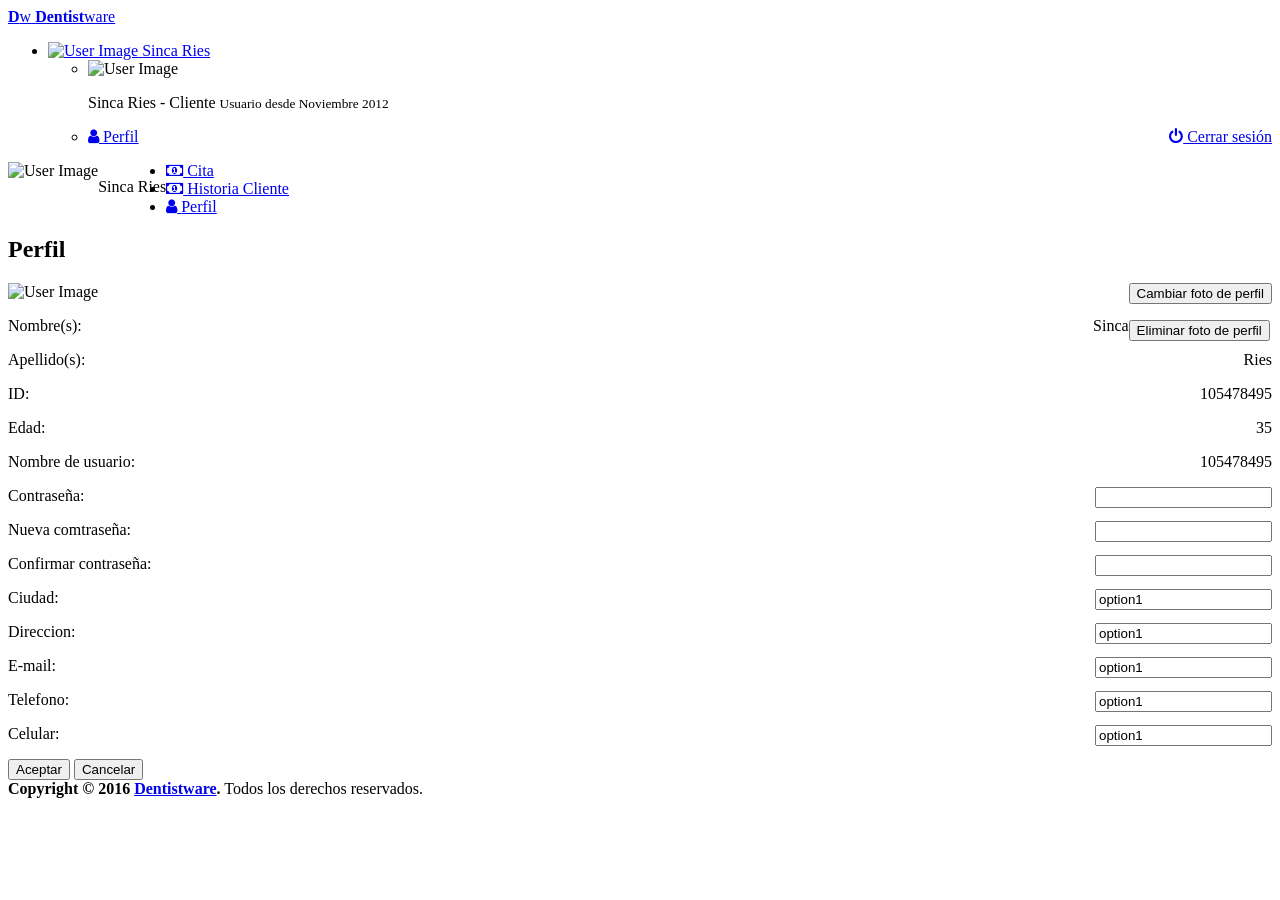
==== Dentistware/pages/odontologo/historiaCliente.html @ d454d60d "carpeta odontologo" ====
<!DOCTYPE html>
<html>
<head>
  <meta charset="utf-8">
  <meta http-equiv="X-UA-Compatible" content="IE=edge">
  <title>Dentistware | Notificaciones</title>
  <meta content="width=device-width, initial-scale=1, maximum-scale=1, user-scalable=no" name="viewport">
  <!-- Bootstrap 3.3.6 -->
  <link rel="stylesheet" href="../../bootstrap/css/bootstrap.min.css">
  <!-- Font Awesome -->
  <link rel="stylesheet" href="https://cdnjs.cloudflare.com/ajax/libs/font-awesome/4.5.0/css/font-awesome.min.css">
  <!-- Theme style -->
  <link rel="stylesheet" href="../../dist/css/AdminLTE.min.css">
  <!-- Skin style -->
  <link rel="stylesheet" href="../../dist/css/skins/skin-blue-light.min.css">
</head>
<body class="hold-transition skin-blue-light sidebar-mini">
<div class="wrapper">

  <!-- Main Header -->
  <header class="main-header">

    <!-- Logo -->
    <a href="../../index.html" class="logo">
      <!-- mini logo for sidebar mini 50x50 pixels -->
      <span class="logo-mini"><b>D</b>w</span>
      <!-- logo for regular state and mobile devices -->
      <span class="logo-lg"><b>Dentist</b>ware</span>
    </a>
    <!-- Header Navbar -->
    <nav class="navbar navbar-static-top" role="navigation">
      <!-- Sidebar toggle button-->
      <a href="#" class="sidebar-toggle" data-toggle="offcanvas" role="button">
        <span class="sr-only">Toggle navigation</span>
      </a>
        
      <!-- Navbar Right Menu -->
      <div class="navbar-custom-menu">
        <ul class="nav navbar-nav">
          <!-- User Account Menu -->
          <li class="dropdown user user-menu">
            <!-- Menu Toggle Button -->
            <a href="#" class="dropdown-toggle" data-toggle="dropdown">
              <!-- The user image in the navbar-->
              <img src="../../dist/img/avatar5.png" class="user-image" alt="User Image">
              <!-- hidden-xs hides the username on small devices so only the image appears. -->
              <span class="hidden-xs">Sinca Ries</span>
            </a>
            <ul class="dropdown-menu">
              <!-- The user image in the menu -->
              <li class="user-header">
                <img src="../../dist/img/avatar5.png" class="img-circle" alt="User Image">
                <p>
                  Sinca Ries - Cliente
                  <small>Usuario desde Noviembre 2012</small>
                </p>
              </li>
              <!-- Menu Footer-->
              <li class="user-footer">
                <div class="pull-left">
                  <a href="#" class="btn btn-default btn-flat"><i class="fa fa-user"></i> Perfil</a>
                </div>
                <div class="pull-right">
                    <a href="#" class="btn btn-default btn-flat" ><i class="fa fa-power-off"></i> Cerrar sesión</a>
                </div>
              </li>
            </ul>
          </li>
        </ul>
      </div>
    </nav>
  </header>
  <!-- Left side column. contains the logo and sidebar -->
  <aside class="main-sidebar">

    <!-- sidebar: style can be found in sidebar.less -->
    <section class="sidebar">

      <!-- Sidebar user panel (optional) -->
      <div class="user-panel">
        <div class="pull-left image">
          <img src="../../dist/img/avatar5.png" class="img-circle" alt="User Image">
        </div>
        <div class="pull-left info">
          <p>Sinca Ries</p>
        </div>
      </div>
      <!-- Sidebar Menu -->
      <ul class="sidebar-menu">
        <li>
          <a href="../cliente/multas.html">
            <i class="fa fa-money"></i>
              <span>Cita</span>
          </a>
        </li>
        <li class="active">
          <a href="#">
            <i class="fa fa-money"></i>
              <span>Historia Cliente</span>
          </a>
        </li>
        <li class="active">
          <a href="../odontologo/perfilOdontologo.html">
            <i class="fa fa-user"></i> <span>Perfil</span>
          </a>
        </li>        
      </ul>
      <!-- /.sidebar-menu -->
    </section>
    <!-- /.sidebar -->
  </aside>

  <!-- Content Wrapper. Contains page content -->
  <div class="content-wrapper">
    <!-- Content Header (Page header) -->
    <section class="content-header">
      <h1>
          Perfil
      </h1>
    </section>

    <!-- Main content -->
    <section class="content">
        <div class="row">
            <div class="col-xs-12">
                <div class="box">
                    <div class="box-body">
                        <form role="form">
                        <div class=" ">
                            <img src="../../dist/img/avatar5.png" class="user-image" alt="User Image">
                            <div class="col-xs-8 pull-right">
                                <div>
                                    <a href="../cliente/multas.html">
                                        <input type="button" value="Cambiar foto de perfil" >
                                    </a>
                                </div>
                                <p>
                                <p>
                                <div>
                                    <a href="../cliente/multas.html">
                                        <input type="button" value="Eliminar foto de perfil"  >
                                    </a>
                                </div>
                            </div>
                        </div>
                        <p>
                                <div class="radio">
                                    Nombre(s):
                                    <label class="col-xs-8 pull-right">
                                        Sinca
                                    </label>
                                </div>
                        <p>
                                <div class="radio">
                                    Apellido(s):
                                    <label class="col-xs-8 pull-right">
                                        Ries
                                    </label>
                                </div>
                        <p>
                                <div class="radio">
                                    ID:
                                    <label class="col-xs-8 pull-right">
                                        105478495
                                    </label>
                                </div>
                        <p>
                                <div class="radio">
                                    Edad:
                                    <label class="col-xs-8 pull-right">
                                        35
                                    </label>
                                </div>
                        <p>
                                <div class="radio">
                                    Nombre de usuario:
                                    <label class="col-xs-8 pull-right">
                                        105478495
                                    </label>
                                </div>
                        <p>
                                <div class="radio">
                                    Contraseña:
                                    <label class="col-xs-8 pull-right">
                                        <input type="password" name="passwordVijea" id="entrada1" value="" class="checks">
                                    </label>
                                </div>
                        <p>
                                <div class="radio">
                                    Nueva comtraseña:
                                    <label class="col-xs-8 pull-right">
                                        <input type="password" name="passwordNueva" id="entrada2" value="" class="checks">
                                    </label>
                                </div>
                        <p>
                                <div class="radio">
                                    Confirmar contraseña:
                                    <label class="col-xs-8 pull-right">
                                        <input type="password" name="passwordConfirmada" id="entrada3" value="" class="checks">
                                    </label>
                                </div>
                        <p>
                                <div class="radio">
                                    Ciudad:
                                    <label class="col-xs-8 pull-right">
                                        <input type="text" name="optionsRadios" id="optionsRadios1" value="option1" class="checks">
                                    </label>
                                </div>
                        <p>
                                <div class="radio">
                                    Direccion:
                                    <label class="col-xs-8 pull-right">
                                        <input type="text" name="optionsRadios" id="optionsRadios1" value="option1" class="checks">
                                    </label>
                                </div>
                        <p>
                                <div class="radio">
                                    E-mail:
                                    <label class="col-xs-8 pull-right">
                                        <input type="text" name="optionsRadios" id="optionsRadios1" value="option1" class="checks">
                                    </label>
                                </div>
                        <p>
                                <div class="radio">
                                    Telefono:
                                    <label class="col-xs-8 pull-right">
                                        <input type="text" name="optionsRadios" id="optionsRadios1" value="option1" class="checks">
                                    </label>
                                </div>
                        <p>
                                <div class="radio">
                                    Celular:
                                    <label class="col-xs-8 pull-right">
                                        <input type="text" name="optionsRadios" id="optionsRadios1" value="option1" class="checks">
                                    </label>
                                </div>
                        <p>
                        <div class="">
                            <input type="submit" value="Aceptar" name="Aceptar" />
                            
                            <input type="submit" value="Cancelar" name="Cancelar" />
                        </div>
                        </form>     
                    </div>
                </div>
            </div>
        </div>
    </section>
    <!-- /.content -->
  </div>
  <!-- /.content-wrapper -->

  <!-- Main Footer -->
  <footer class="main-footer">
    <!-- Default to the left -->
    <div class="hidden-xs">
        <strong>Copyright &copy; 2016 <a href="../../index.html">Dentistware</a>.</strong> Todos los derechos reservados.
    </div>
  </footer>

<!-- REQUIRED JS SCRIPTS -->

<!-- jQuery 2.2.3 -->
<script src="../../plugins/jQuery/jquery-2.2.3.min.js"></script>
<!-- Bootstrap 3.3.6 -->
<script src="../../bootstrap/js/bootstrap.min.js"></script>
<!-- AdminLTE App -->
<script src="../../dist/js/app.min.js"></script>
        </div>
    </body>
</html>
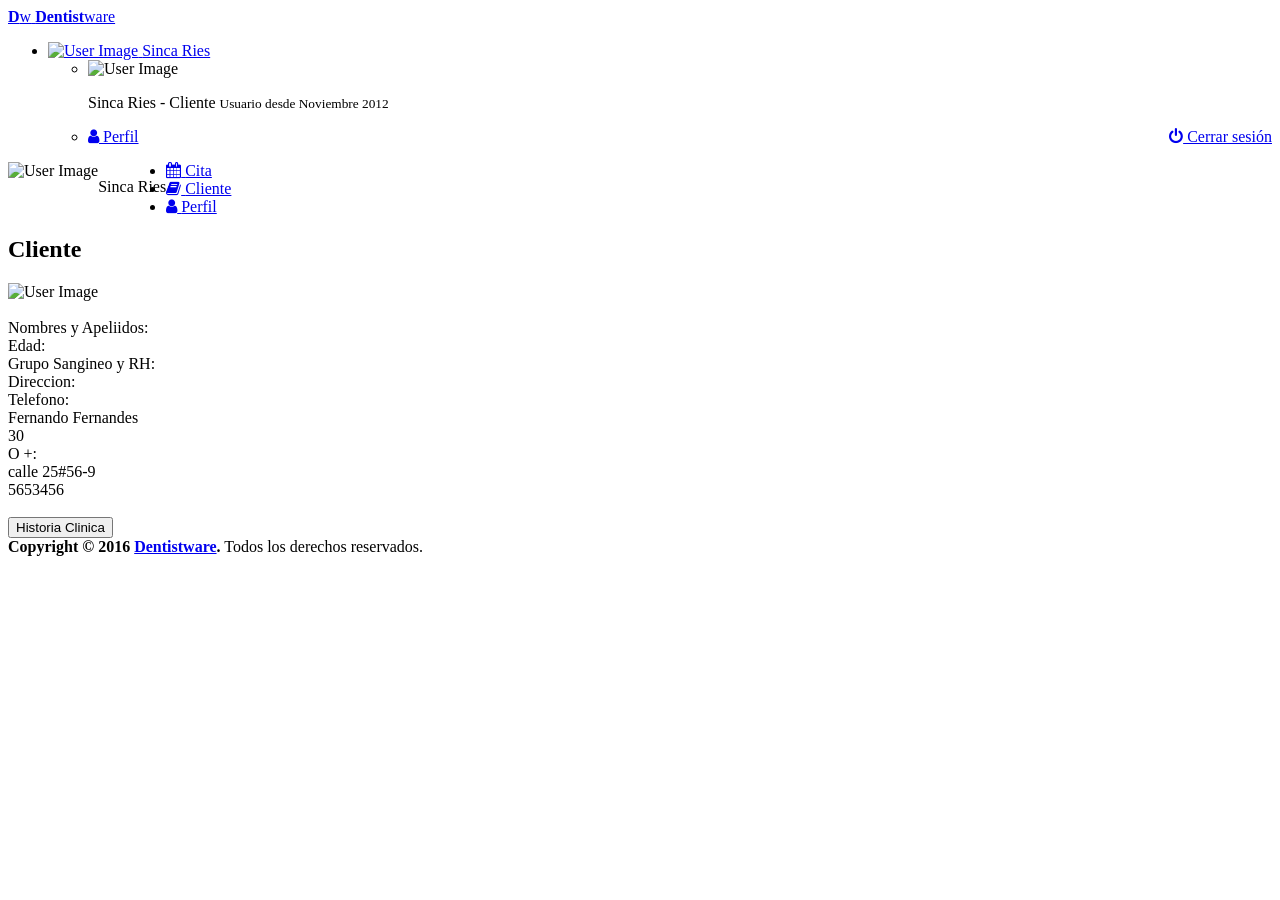
==== commit b87c57e0: "change perfilodontologo historiacliente" ====
--- a/Dentistware/pages/odontologo/historiaCliente.html
+++ b/Dentistware/pages/odontologo/historiaCliente.html
@@ -1,271 +1,193 @@
 <!DOCTYPE html>
 <html>
-<head>
-  <meta charset="utf-8">
-  <meta http-equiv="X-UA-Compatible" content="IE=edge">
-  <title>Dentistware | Notificaciones</title>
-  <meta content="width=device-width, initial-scale=1, maximum-scale=1, user-scalable=no" name="viewport">
-  <!-- Bootstrap 3.3.6 -->
-  <link rel="stylesheet" href="../../bootstrap/css/bootstrap.min.css">
-  <!-- Font Awesome -->
-  <link rel="stylesheet" href="https://cdnjs.cloudflare.com/ajax/libs/font-awesome/4.5.0/css/font-awesome.min.css">
-  <!-- Theme style -->
-  <link rel="stylesheet" href="../../dist/css/AdminLTE.min.css">
-  <!-- Skin style -->
-  <link rel="stylesheet" href="../../dist/css/skins/skin-blue-light.min.css">
-</head>
-<body class="hold-transition skin-blue-light sidebar-mini">
-<div class="wrapper">
+    <head>
+        <meta charset="utf-8">
+        <meta http-equiv="X-UA-Compatible" content="IE=edge">
+        <title>Dentistware | Cliente</title>
+        <meta content="width=device-width, initial-scale=1, maximum-scale=1, user-scalable=no" name="viewport">
+        <!-- Bootstrap 3.3.6 -->
+        <link rel="stylesheet" href="../../bootstrap/css/bootstrap.min.css">
+        <!-- Font Awesome -->
+        <link rel="stylesheet" href="https://cdnjs.cloudflare.com/ajax/libs/font-awesome/4.5.0/css/font-awesome.min.css">
+        <!-- Theme style -->
+        <link rel="stylesheet" href="../../dist/css/AdminLTE.min.css">
+        <!-- Skin style -->
+        <link rel="stylesheet" href="../../dist/css/skins/skin-blue-light.min.css">
+    </head>
+    <body class="hold-transition skin-blue-light sidebar-mini">
+        <div class="wrapper">
 
-  <!-- Main Header -->
-  <header class="main-header">
+            <!-- Main Header -->
+            <header class="main-header">
 
-    <!-- Logo -->
-    <a href="../../index.html" class="logo">
-      <!-- mini logo for sidebar mini 50x50 pixels -->
-      <span class="logo-mini"><b>D</b>w</span>
-      <!-- logo for regular state and mobile devices -->
-      <span class="logo-lg"><b>Dentist</b>ware</span>
-    </a>
-    <!-- Header Navbar -->
-    <nav class="navbar navbar-static-top" role="navigation">
-      <!-- Sidebar toggle button-->
-      <a href="#" class="sidebar-toggle" data-toggle="offcanvas" role="button">
-        <span class="sr-only">Toggle navigation</span>
-      </a>
-        
-      <!-- Navbar Right Menu -->
-      <div class="navbar-custom-menu">
-        <ul class="nav navbar-nav">
-          <!-- User Account Menu -->
-          <li class="dropdown user user-menu">
-            <!-- Menu Toggle Button -->
-            <a href="#" class="dropdown-toggle" data-toggle="dropdown">
-              <!-- The user image in the navbar-->
-              <img src="../../dist/img/avatar5.png" class="user-image" alt="User Image">
-              <!-- hidden-xs hides the username on small devices so only the image appears. -->
-              <span class="hidden-xs">Sinca Ries</span>
-            </a>
-            <ul class="dropdown-menu">
-              <!-- The user image in the menu -->
-              <li class="user-header">
-                <img src="../../dist/img/avatar5.png" class="img-circle" alt="User Image">
-                <p>
-                  Sinca Ries - Cliente
-                  <small>Usuario desde Noviembre 2012</small>
-                </p>
-              </li>
-              <!-- Menu Footer-->
-              <li class="user-footer">
-                <div class="pull-left">
-                  <a href="#" class="btn btn-default btn-flat"><i class="fa fa-user"></i> Perfil</a>
-                </div>
-                <div class="pull-right">
-                    <a href="#" class="btn btn-default btn-flat" ><i class="fa fa-power-off"></i> Cerrar sesión</a>
-                </div>
-              </li>
-            </ul>
-          </li>
-        </ul>
-      </div>
-    </nav>
-  </header>
-  <!-- Left side column. contains the logo and sidebar -->
-  <aside class="main-sidebar">
+                <!-- Logo -->
+                <a href="../../index.html" class="logo">
+                    <!-- mini logo for sidebar mini 50x50 pixels -->
+                    <span class="logo-mini"><b>D</b>w</span>
+                    <!-- logo for regular state and mobile devices -->
+                    <span class="logo-lg"><b>Dentist</b>ware</span>
+                </a>
+                <!-- Header Navbar -->
+                <nav class="navbar navbar-static-top" role="navigation">
+                    <!-- Sidebar toggle button-->
+                    <a href="#" class="sidebar-toggle" data-toggle="offcanvas" role="button">
+                        <span class="sr-only">Toggle navigation</span>
+                    </a>
 
-    <!-- sidebar: style can be found in sidebar.less -->
-    <section class="sidebar">
+                    <!-- Navbar Right Menu -->
+                    <div class="navbar-custom-menu">
+                        <ul class="nav navbar-nav">
+                            <!-- User Account Menu -->
+                            <li class="dropdown user user-menu">
+                                <!-- Menu Toggle Button -->
+                                <a href="#" class="dropdown-toggle" data-toggle="dropdown">
+                                    <!-- The user image in the navbar-->
+                                    <img src="../../dist/img/avatar5.png" class="user-image" alt="User Image">
+                                    <!-- hidden-xs hides the username on small devices so only the image appears. -->
+                                    <span class="hidden-xs">Sinca Ries</span>
+                                </a>
+                                <ul class="dropdown-menu">
+                                    <!-- The user image in the menu -->
+                                    <li class="user-header">
+                                        <img src="../../dist/img/avatar5.png" class="img-circle" alt="User Image">
+                                        <p>
+                                            Sinca Ries - Cliente
+                                            <small>Usuario desde Noviembre 2012</small>
+                                        </p>
+                                    </li>
+                                    <!-- Menu Footer-->
+                                    <li class="user-footer">
+                                        <div class="pull-left">
+                                            <a href="#" class="btn btn-default btn-flat"><i class="fa fa-user"></i> Perfil</a>
+                                        </div>
+                                        <div class="pull-right">
+                                            <a href="#" class="btn btn-default btn-flat" ><i class="fa fa-power-off"></i> Cerrar sesión</a>
+                                        </div>
+                                    </li>
+                                </ul>
+                            </li>
+                        </ul>
+                    </div>
+                </nav>
+            </header>
+            <!-- Left side column. contains the logo and sidebar -->
+            <aside class="main-sidebar">
 
-      <!-- Sidebar user panel (optional) -->
-      <div class="user-panel">
-        <div class="pull-left image">
-          <img src="../../dist/img/avatar5.png" class="img-circle" alt="User Image">
-        </div>
-        <div class="pull-left info">
-          <p>Sinca Ries</p>
-        </div>
-      </div>
-      <!-- Sidebar Menu -->
-      <ul class="sidebar-menu">
-        <li>
-          <a href="../cliente/multas.html">
-            <i class="fa fa-money"></i>
-              <span>Cita</span>
-          </a>
-        </li>
-        <li class="active">
-          <a href="#">
-            <i class="fa fa-money"></i>
-              <span>Historia Cliente</span>
-          </a>
-        </li>
-        <li class="active">
-          <a href="../odontologo/perfilOdontologo.html">
-            <i class="fa fa-user"></i> <span>Perfil</span>
-          </a>
-        </li>        
-      </ul>
-      <!-- /.sidebar-menu -->
-    </section>
-    <!-- /.sidebar -->
-  </aside>
+                <!-- sidebar: style can be found in sidebar.less -->
+                <section class="sidebar">
 
-  <!-- Content Wrapper. Contains page content -->
-  <div class="content-wrapper">
-    <!-- Content Header (Page header) -->
-    <section class="content-header">
-      <h1>
-          Perfil
-      </h1>
-    </section>
+                    <!-- Sidebar user panel (optional) -->
+                    <div class="user-panel">
+                        <div class="pull-left image">
+                            <img src="../../dist/img/avatar5.png" class="img-circle" alt="User Image">
+                        </div>
+                        <div class="pull-left info">
+                            <p>Sinca Ries</p>
+                        </div>
+                    </div>
+                    <!-- Sidebar Menu -->
+                    <ul class="sidebar-menu">
+                        <li>
+                            <a href="../cliente/multas.html">
+                                <i class="fa fa-calendar"></i>
+                                <span>Cita</span>
+                            </a>
+                        </li>
+                        <li class="active">
+                            <a href="#">
+                                <i class="fa fa-book"></i>
+                                <span>Cliente</span>
+                            </a>
+                        </li>
+                        <li >
+                            <a href="../odontologo/perfilOdontologo.html">
+                                <i class="fa fa-user"></i> <span>Perfil</span>
+                            </a>
+                        </li>        
+                    </ul>
+                    <!-- /.sidebar-menu -->
+                </section>
+                <!-- /.sidebar -->
+            </aside>
 
-    <!-- Main content -->
-    <section class="content">
-        <div class="row">
-            <div class="col-xs-12">
-                <div class="box">
-                    <div class="box-body">
-                        <form role="form">
-                        <div class=" ">
-                            <img src="../../dist/img/avatar5.png" class="user-image" alt="User Image">
-                            <div class="col-xs-8 pull-right">
-                                <div>
-                                    <a href="../cliente/multas.html">
-                                        <input type="button" value="Cambiar foto de perfil" >
-                                    </a>
+            <!-- Content Wrapper. Contains page content -->
+            <div class="content-wrapper">
+                <!-- Content Header (Page header) -->
+                <section class="content-header text-center">
+                    <h1>
+                        Cliente
+                    </h1>
+                </section>
+
+                <!-- Main content -->
+                <section class="content">
+                    <div class="row">
+                        <div class="col-xs-12">
+                            <div class="box">
+                                <div class="box-body ">
+                                    <div class="text-center">
+                                        <img src="../../dist/img/AvatarUser.png" class="user-image" alt="User Image">
+                                    </div>
                                 </div>
-                                <p>
-                                <p>
-                                <div>
-                                    <a href="../cliente/multas.html">
-                                        <input type="button" value="Eliminar foto de perfil"  >
-                                    </a>
+
+                                <div class="box-body">
+                                    <form role="form">
+                                        <BR>
+                                        <div class="col-xs-6 text-right" >
+                                            Nombres y Apeliidos:
+                                            <BR>
+                                            Edad:
+                                            <BR>
+                                            Grupo Sangineo y RH:
+                                            <BR>
+                                            Direccion:
+                                            <BR>
+                                            Telefono:
+                                            <BR>                                           
+                                        </div>
+                                        <div class="col-xs-6 text-left" >
+                                            Fernando Fernandes
+                                            <BR>
+                                            30
+                                            <BR>
+                                            O +:
+                                            <BR>
+                                            calle 25#56-9
+                                            <BR>
+                                            5653456
+                                            <BR>                                           
+                                        </div>
+
+                                        <BR>
+                                        <div class="text-center">
+                                            <input type="submit" value="Historia Clinica" name="Historia_Clinica" />
+                                        </div>
+                                    </form>     
                                 </div>
                             </div>
                         </div>
-                        <p>
-                                <div class="radio">
-                                    Nombre(s):
-                                    <label class="col-xs-8 pull-right">
-                                        Sinca
-                                    </label>
-                                </div>
-                        <p>
-                                <div class="radio">
-                                    Apellido(s):
-                                    <label class="col-xs-8 pull-right">
-                                        Ries
-                                    </label>
-                                </div>
-                        <p>
-                                <div class="radio">
-                                    ID:
-                                    <label class="col-xs-8 pull-right">
-                                        105478495
-                                    </label>
-                                </div>
-                        <p>
-                                <div class="radio">
-                                    Edad:
-                                    <label class="col-xs-8 pull-right">
-                                        35
-                                    </label>
-                                </div>
-                        <p>
-                                <div class="radio">
-                                    Nombre de usuario:
-                                    <label class="col-xs-8 pull-right">
-                                        105478495
-                                    </label>
-                                </div>
-                        <p>
-                                <div class="radio">
-                                    Contraseña:
-                                    <label class="col-xs-8 pull-right">
-                                        <input type="password" name="passwordVijea" id="entrada1" value="" class="checks">
-                                    </label>
-                                </div>
-                        <p>
-                                <div class="radio">
-                                    Nueva comtraseña:
-                                    <label class="col-xs-8 pull-right">
-                                        <input type="password" name="passwordNueva" id="entrada2" value="" class="checks">
-                                    </label>
-                                </div>
-                        <p>
-                                <div class="radio">
-                                    Confirmar contraseña:
-                                    <label class="col-xs-8 pull-right">
-                                        <input type="password" name="passwordConfirmada" id="entrada3" value="" class="checks">
-                                    </label>
-                                </div>
-                        <p>
-                                <div class="radio">
-                                    Ciudad:
-                                    <label class="col-xs-8 pull-right">
-                                        <input type="text" name="optionsRadios" id="optionsRadios1" value="option1" class="checks">
-                                    </label>
-                                </div>
-                        <p>
-                                <div class="radio">
-                                    Direccion:
-                                    <label class="col-xs-8 pull-right">
-                                        <input type="text" name="optionsRadios" id="optionsRadios1" value="option1" class="checks">
-                                    </label>
-                                </div>
-                        <p>
-                                <div class="radio">
-                                    E-mail:
-                                    <label class="col-xs-8 pull-right">
-                                        <input type="text" name="optionsRadios" id="optionsRadios1" value="option1" class="checks">
-                                    </label>
-                                </div>
-                        <p>
-                                <div class="radio">
-                                    Telefono:
-                                    <label class="col-xs-8 pull-right">
-                                        <input type="text" name="optionsRadios" id="optionsRadios1" value="option1" class="checks">
-                                    </label>
-                                </div>
-                        <p>
-                                <div class="radio">
-                                    Celular:
-                                    <label class="col-xs-8 pull-right">
-                                        <input type="text" name="optionsRadios" id="optionsRadios1" value="option1" class="checks">
-                                    </label>
-                                </div>
-                        <p>
-                        <div class="">
-                            <input type="submit" value="Aceptar" name="Aceptar" />
-                            
-                            <input type="submit" value="Cancelar" name="Cancelar" />
-                        </div>
-                        </form>     
                     </div>
+                </section>
+                <!-- /.content -->
+            </div>
+            <!-- /.content-wrapper -->
+
+            <!-- Main Footer -->
+            <footer class="main-footer">
+                <!-- Default to the left -->
+                <div class="hidden-xs">
+                    <strong>Copyright &copy; 2016 <a href="../../index.html">Dentistware</a>.</strong> Todos los derechos reservados.
                 </div>
-            </div>
-        </div>
-    </section>
-    <!-- /.content -->
-  </div>
-  <!-- /.content-wrapper -->
+            </footer>
 
-  <!-- Main Footer -->
-  <footer class="main-footer">
-    <!-- Default to the left -->
-    <div class="hidden-xs">
-        <strong>Copyright &copy; 2016 <a href="../../index.html">Dentistware</a>.</strong> Todos los derechos reservados.
-    </div>
-  </footer>
+            <!-- REQUIRED JS SCRIPTS -->
 
-<!-- REQUIRED JS SCRIPTS -->
-
-<!-- jQuery 2.2.3 -->
-<script src="../../plugins/jQuery/jquery-2.2.3.min.js"></script>
-<!-- Bootstrap 3.3.6 -->
-<script src="../../bootstrap/js/bootstrap.min.js"></script>
-<!-- AdminLTE App -->
-<script src="../../dist/js/app.min.js"></script>
+            <!-- jQuery 2.2.3 -->
+            <script src="../../plugins/jQuery/jquery-2.2.3.min.js"></script>
+            <!-- Bootstrap 3.3.6 -->
+            <script src="../../bootstrap/js/bootstrap.min.js"></script>
+            <!-- AdminLTE App -->
+            <script src="../../dist/js/app.min.js"></script>
         </div>
     </body>
 </html>
